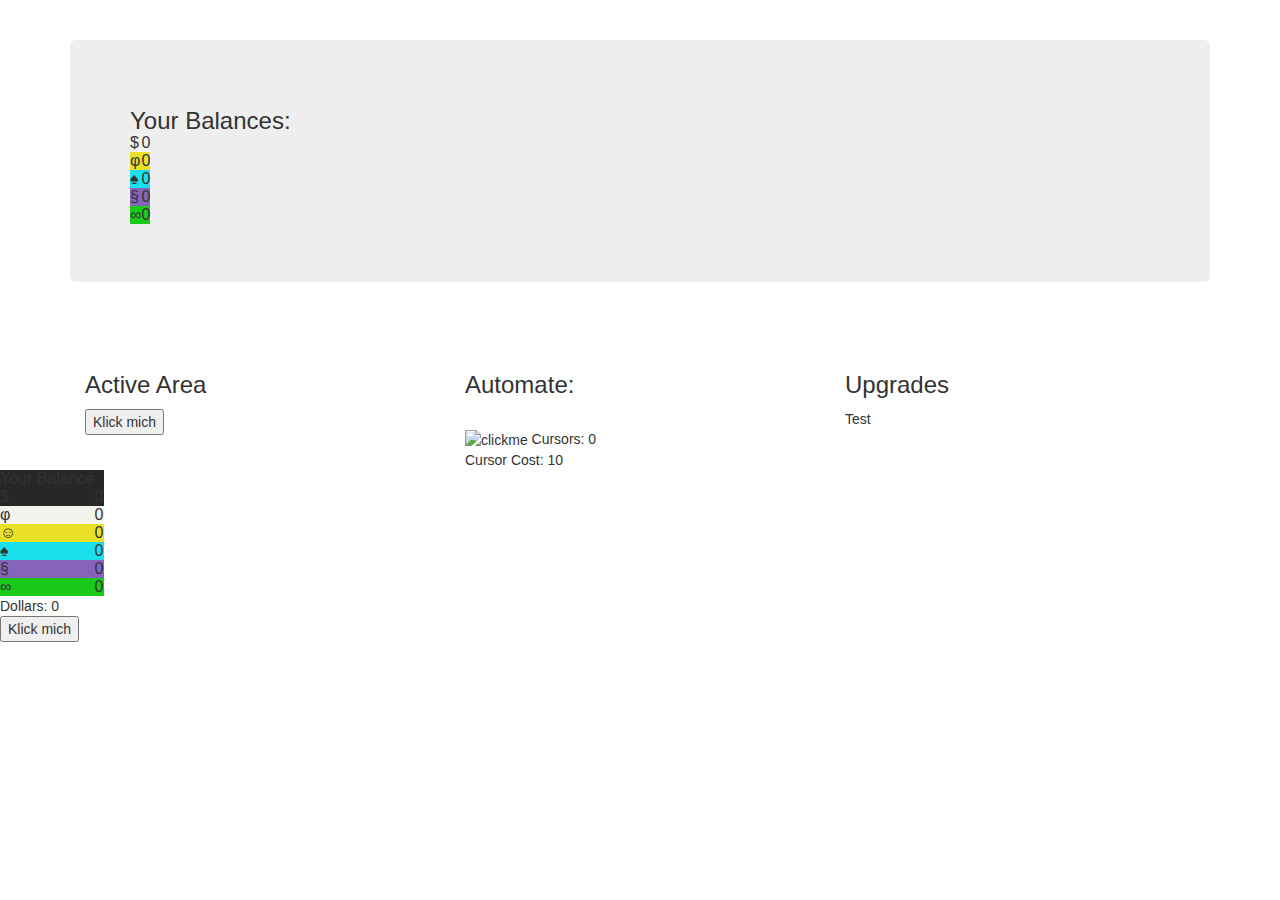
==== index.html @ 07a5d2aa "Rename Vision.html to index.html" ====
<html>
	<head>
      <title>KAP</title>
    
      <link rel="stylesheet" href="https://maxcdn.bootstrapcdn.com/bootstrap/3.3.7/css/bootstrap.min.css">
       <script src="https://ajax.googleapis.com/ajax/libs/jquery/3.3.1/jquery.min.js"></script>
       <script src="https://maxcdn.bootstrapcdn.com/bootstrap/3.3.7/js/bootstrap.min.js"></script>
      <link rel="stylesheet" href="vision.css">
      <script src="vision.js"></script>
      <script src="mainloop.js"></script>
	</head>
	<body>

           




      <div class="container">
          <br />
          <br />
          <div class="jumbotron">
              <h3>  Your Balances:  

                <table cellpadding="0" cellspacing="0" border="0" >
                  
                   
                    <tr style="background-color:#F3F3ED"><td >$</td><td ><span id="dollars">0</span></td> </tr>
                    <tr style="background-color:#EAE127"><td >φ</td><td >0</td></tr>
                    <tr style="background-color:#1BDFED"><td >♠</td><td >0</td></tr>
                    <tr style="background-color:#8664BA"><td >§</td><td >0</td></tr>
                    <tr style="background-color:#1BC91A"><td >∞</td><td>0</td></tr>
                  </table>

          </div>

          <br />
          <br />




  
          <div class="col-sm-4">
            <h3>  Active Area
              <br /></h3>
            
              <button onclick="clickMe()">Klick mich</button>
              <br /></p>

            
                  
                  


            
          </div>






          <div class="col-sm-4">
            <h3>Automate:</h3>
            <br />
           
              <img src="clickme.jpeg" alt="clickme" onclick="upgrade1Unlock()" style="width:auto;height:auto;border:0;">
         
        
            Cursors: <span id="cursors">0</span>
            <br />
            Cursor Cost: <span id="cursorCost">10</span>
          </div>







          <div class="col-sm-4">
            <h3>Upgrades </h3>        
            Test
          </div>
        </div>
      </div>
















            
            
            
             
            
            
            
            
            <div2 id="balances">
              <table class="moneyContainer" cellpadding="0" cellspacing="0" border="0" style="background-color: rgb(39, 39, 39)">
                <tr><td>Your Balance</td></tr>
                <tr style="background-color:rgb(39, 39, 39)"><td class="shrink">$</td><td class="value" id="myMoney">0</td></tr>
                <tr style="background-color:#F3F3ED"><td class="shrink">φ</td><td class="value" id="myMoney2">0</td></tr>
                <tr style="background-color:#EAE127"><td class="shrink">☺</td><td class="value" id="myMoney3">0</td></tr>
                <tr style="background-color:#1BDFED"><td class="shrink">♠</td><td class="value" id="myMoney4">0</td></tr>
                <tr style="background-color:#8664BA"><td class="shrink">§</td><td class="value" id="myMoney5">0</td></tr>
                <tr style="background-color:#1BC91A"><td class="shrink">∞</td><td class="value" id="myMoney6">0</td></tr>
              </table>
              <div>
            
            
            
            
            
                 



        Dollars: <span id="dollars">0</span>
		<br />
		<button class="zenter" onclick="dollarClick(1)">Klick mich</button>
		<br />
		
	
		<script type="text/javascript" src="mainloop.js"></script>
	</body>
</html>
---- vision.css ----
<style>
.vision {
    background-color: green;
    color: red;
}
</style>
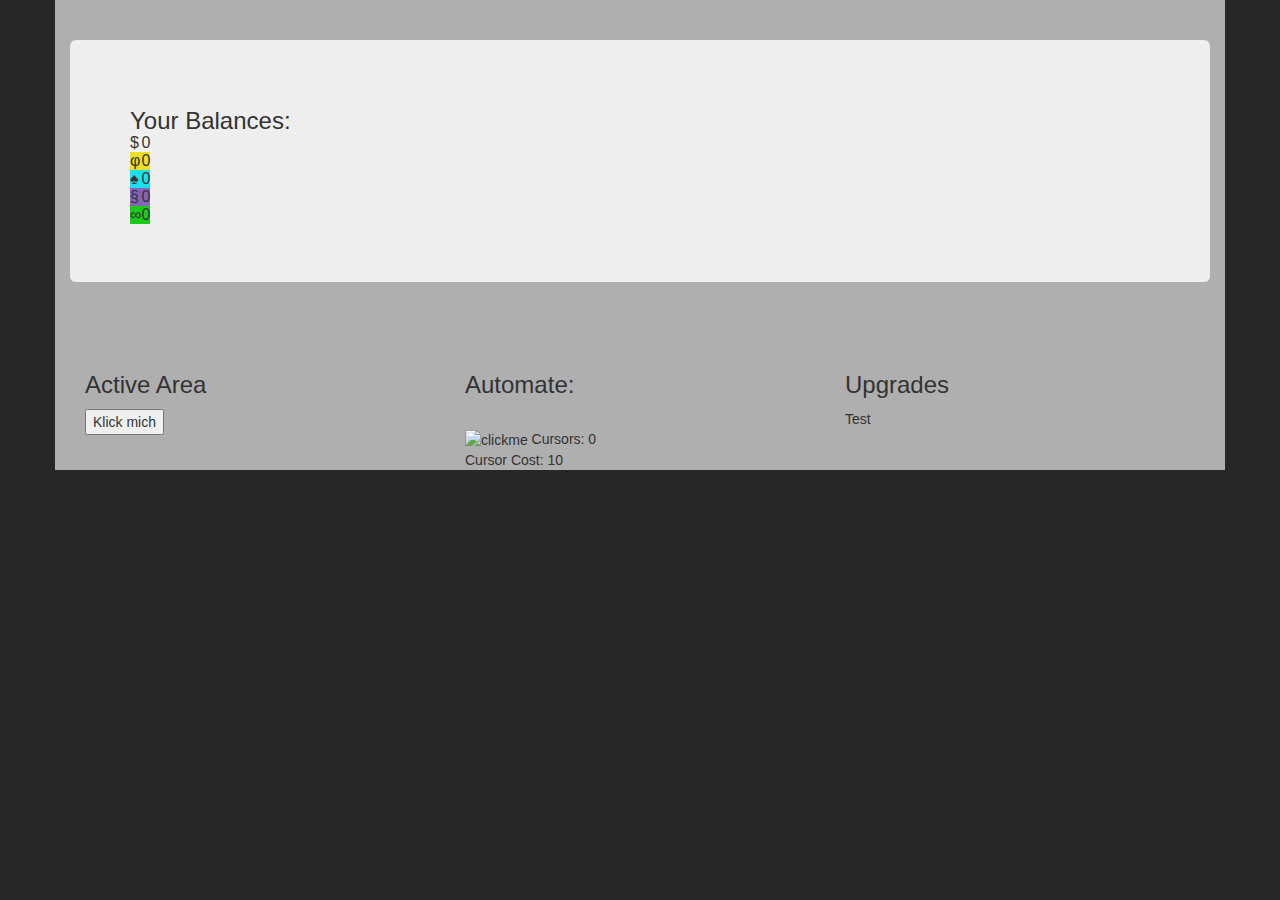
==== commit 9a45154d: "Update index.html" ====
--- a/index.html
+++ b/index.html
@@ -87,54 +87,5 @@
       </div>
 
 
-
-
-
-
-
-
-
-
-
-
-
-
-
-
-            
-            
-            
-             
-            
-            
-            
-            
-            <div2 id="balances">
-              <table class="moneyContainer" cellpadding="0" cellspacing="0" border="0" style="background-color: rgb(39, 39, 39)">
-                <tr><td>Your Balance</td></tr>
-                <tr style="background-color:rgb(39, 39, 39)"><td class="shrink">$</td><td class="value" id="myMoney">0</td></tr>
-                <tr style="background-color:#F3F3ED"><td class="shrink">φ</td><td class="value" id="myMoney2">0</td></tr>
-                <tr style="background-color:#EAE127"><td class="shrink">☺</td><td class="value" id="myMoney3">0</td></tr>
-                <tr style="background-color:#1BDFED"><td class="shrink">♠</td><td class="value" id="myMoney4">0</td></tr>
-                <tr style="background-color:#8664BA"><td class="shrink">§</td><td class="value" id="myMoney5">0</td></tr>
-                <tr style="background-color:#1BC91A"><td class="shrink">∞</td><td class="value" id="myMoney6">0</td></tr>
-              </table>
-              <div>
-            
-            
-            
-            
-            
-                 
-
-
-
-        Dollars: <span id="dollars">0</span>
-		<br />
-		<button class="zenter" onclick="dollarClick(1)">Klick mich</button>
-		<br />
-		
-	
-		<script type="text/javascript" src="mainloop.js"></script>
 	</body>
 </html>
--- a/vision.css
+++ b/vision.css
@@ -1,7 +1,8 @@
+body {
+    background: rgb(39, 39, 39)
+}
 
-<style>
-.vision {
-    background-color: green;
-    color: red;
+.container {
+    background: rgb(175, 175, 175)  
+    
 }
-</style>
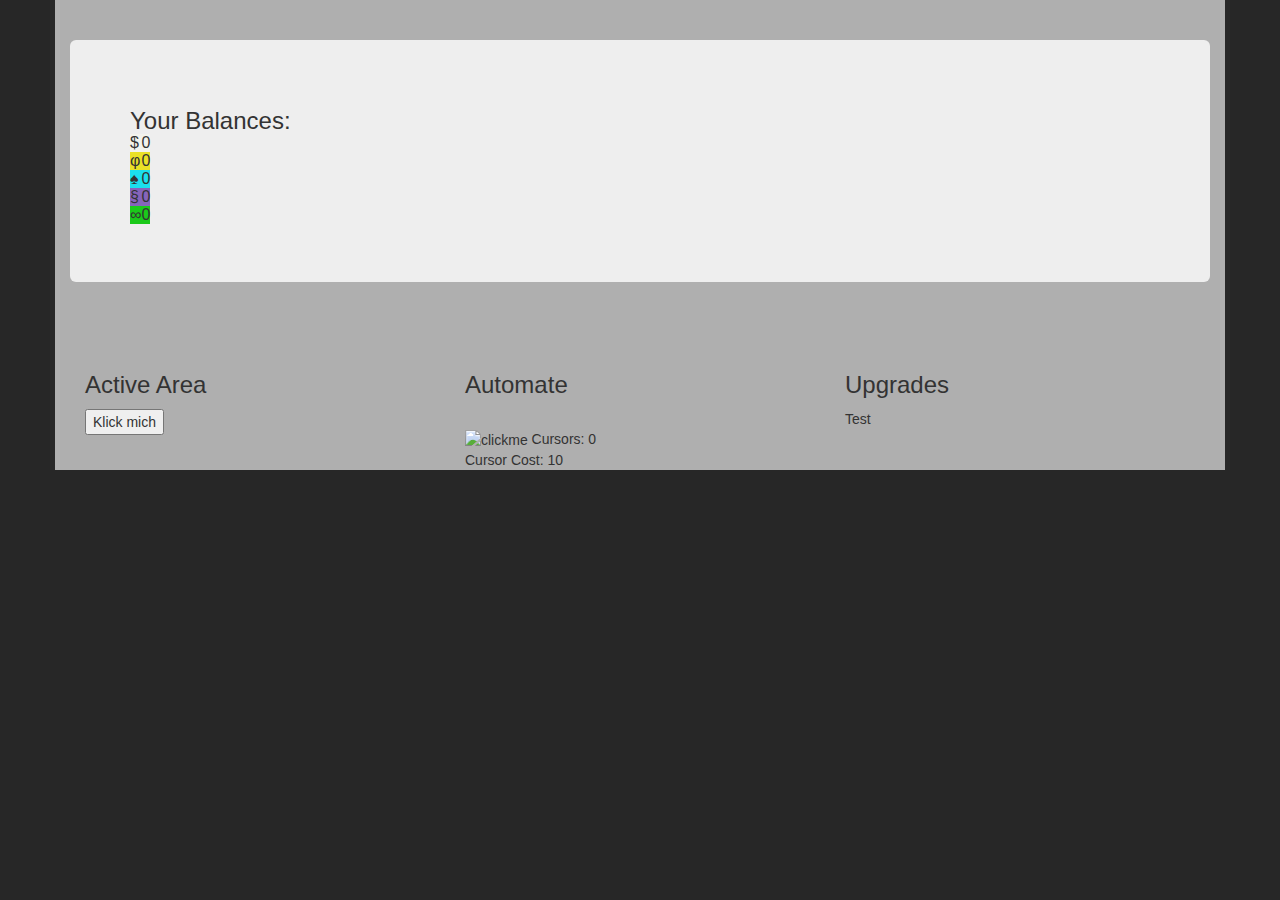
==== commit 23a43bf2: "Update index.html" ====
--- a/index.html
+++ b/index.html
@@ -62,7 +62,7 @@
 
 
           <div class="col-sm-4">
-            <h3>Automate:</h3>
+            <h3>Automate</h3>
             <br />
            
               <img src="clickme.jpeg" alt="clickme" onclick="upgrade1Unlock()" style="width:auto;height:auto;border:0;">
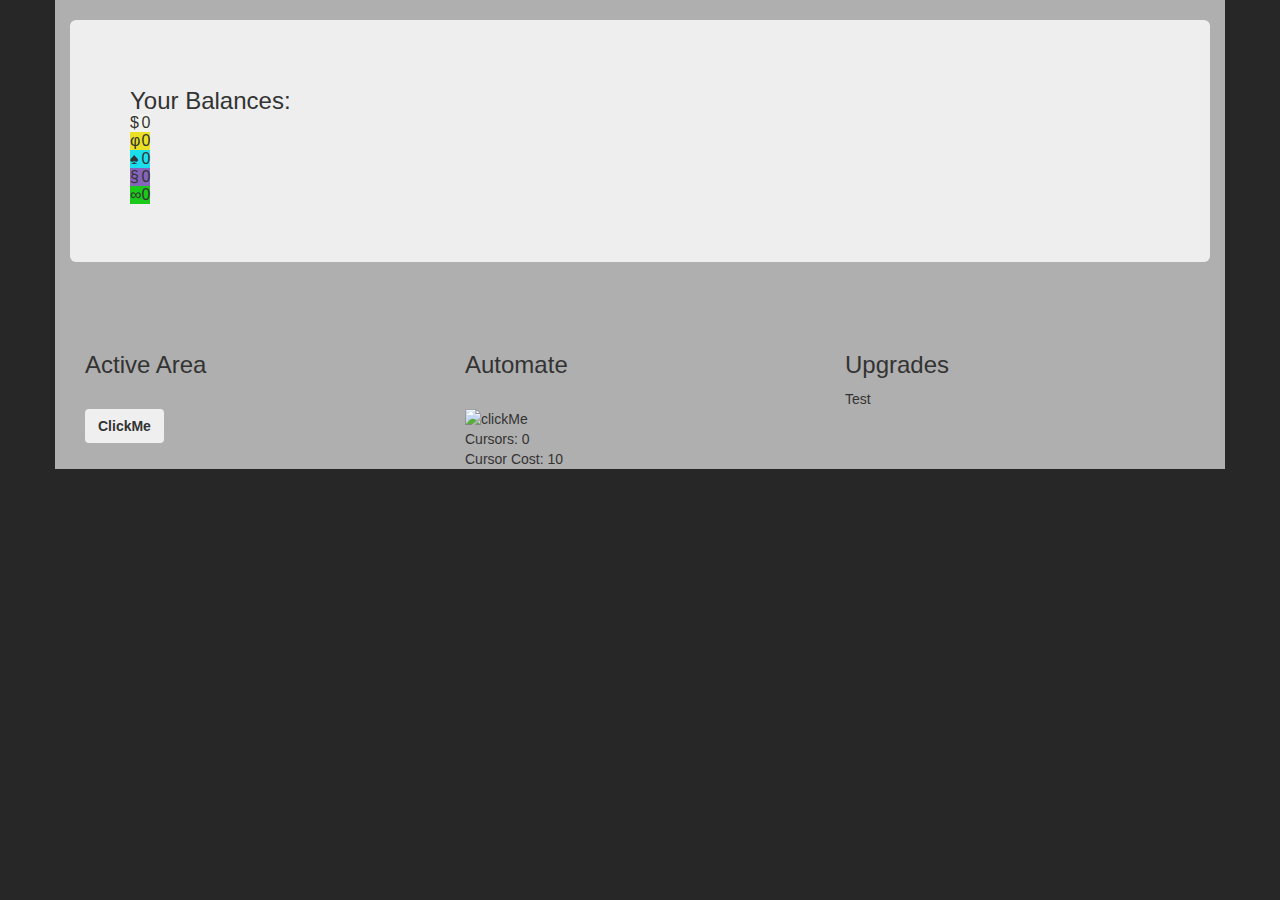
==== commit 66c2a16e: "Update index.html" ====
--- a/index.html
+++ b/index.html
@@ -18,7 +18,7 @@
 
       <div class="container">
           <br />
-          <br />
+       
           <div class="jumbotron">
               <h3>  Your Balances:  
 
@@ -42,18 +42,13 @@
 
   
           <div class="col-sm-4">
-            <h3>  Active Area
-              <br /></h3>
-            
-              <button onclick="clickMe()">Klick mich</button>
-              <br /></p>
+            <h3>  Active Area</h3>
+            <br />
 
-            
-                  
-                  
+              <button onclick="clickMe()" type="button" class="btn btn-secondary" data-toggle="tooltip" data-placement="right" title="+1$"> 
+                <b>ClickMe</b>
+              </button>
 
-
-            
           </div>
 
 
@@ -63,14 +58,14 @@
 
           <div class="col-sm-4">
             <h3>Automate</h3>
+            <br/>
+
+              <img src="clickme.jpeg" alt="clickMe" onclick="upgrade1Unlock()" style="width:auto;height:auto;border:0;" data-toggle="tooltip" data-placement="right" 
+              title="you earn /1000 of your total clicks made to the ClickMe Button">
+            <br/>
+            Cursors: <span id="upgrade1unlocks">0</span>
             <br />
-           
-              <img src="clickme.jpeg" alt="clickme" onclick="upgrade1Unlock()" style="width:auto;height:auto;border:0;">
-         
-        
-            Cursors: <span id="cursors">0</span>
-            <br />
-            Cursor Cost: <span id="cursorCost">10</span>
+            Cursor Cost: <span id="costU1s">10</span>
           </div>
 
 
@@ -80,12 +75,15 @@
 
 
           <div class="col-sm-4">
-            <h3>Upgrades </h3>        
+            <h3>Upgrades</h3>        
             Test
           </div>
         </div>
       </div>
 
 
+
+	
+		<script type="text/javascript" src="mainloop.js"></script>
 	</body>
 </html>
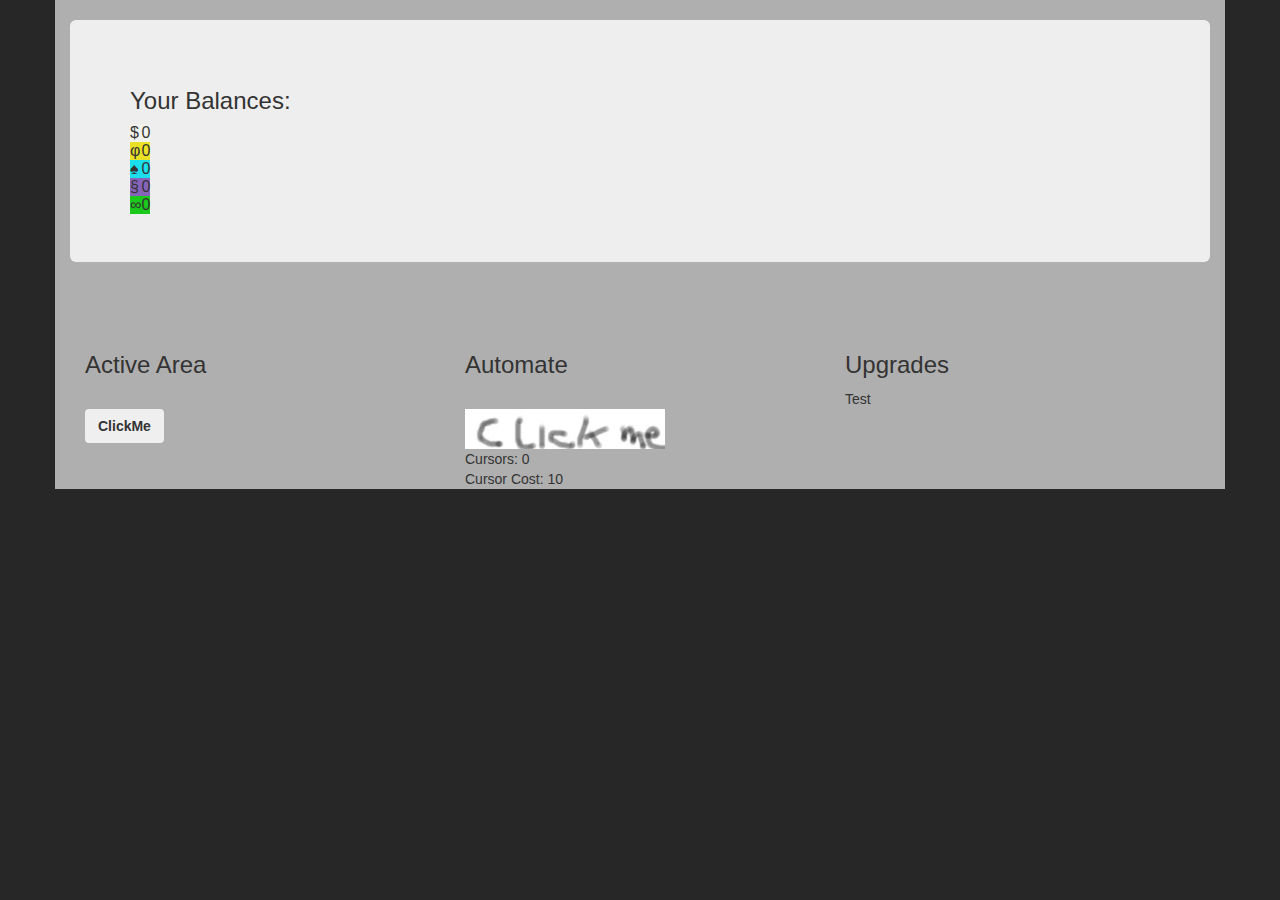
==== commit 5e5dd7e4: "Fixed indentation and stuff." ====
--- a/index.html
+++ b/index.html
@@ -1,89 +1,49 @@
 <html>
-	<head>
-      <title>KAP</title>
-    
-      <link rel="stylesheet" href="https://maxcdn.bootstrapcdn.com/bootstrap/3.3.7/css/bootstrap.min.css">
-       <script src="https://ajax.googleapis.com/ajax/libs/jquery/3.3.1/jquery.min.js"></script>
-       <script src="https://maxcdn.bootstrapcdn.com/bootstrap/3.3.7/js/bootstrap.min.js"></script>
-      <link rel="stylesheet" href="vision.css">
-      <script src="vision.js"></script>
-      <script src="mainloop.js"></script>
-	</head>
-	<body>
 
-           
+<head>
+    <title>KAP</title>
+    <link rel="stylesheet" href="https://maxcdn.bootstrapcdn.com/bootstrap/3.3.7/css/bootstrap.min.css">
+    <script src="https://ajax.googleapis.com/ajax/libs/jquery/3.3.1/jquery.min.js"></script>
+    <script src="https://maxcdn.bootstrapcdn.com/bootstrap/3.3.7/js/bootstrap.min.js"></script>
+    <link rel="stylesheet" href="vision.css">
+</head>
 
+<body>
+    <div class="container">
+        <br />
+        <div class="jumbotron">
+            <h3>Your Balances:</h3>
+            <table cellpadding="0" cellspacing="0" border="0" >
+                <tr style="background-color:#F3F3ED"><td >$</td><td ><span id="dollars">0</span></td> </tr>
+                <tr style="background-color:#EAE127"><td >φ</td><td >0</td></tr>
+                <tr style="background-color:#1BDFED"><td >♠</td><td >0</td></tr>
+                <tr style="background-color:#8664BA"><td >§</td><td >0</td></tr>
+                <tr style="background-color:#1BC91A"><td >∞</td><td>0</td></tr>
+            </table>
+        </div>
+        <br />
+        <br />
 
+        <div class="col-sm-4">
+            <h3>Active Area</h3>
+            <br />
+            <button onclick="clickMe()" type="button" class="btn btn-secondary" data-toggle="tooltip" data-placement="right" title="+1$">
+                <b>ClickMe</b>
+            </button>
+        </div>
+        <div class="col-sm-4">
+            <h3>Automate</h3>
+            <br />
+            <img src="clickme.jpeg" alt="clickMe" onclick="upgrade1Unlock()" style="width:auto;height:auto;border:0;" data-toggle="tooltip" data-placement="right" title="you earn /1000 of your total clicks made to the ClickMe Button">
+            <br /> Cursors: <span id="upgrade1unlocks">0</span>
+            <br /> Cursor Cost: <span id="costU1s">10</span>
+        </div>
+        <div class="col-sm-4">
+            <h3>Upgrades</h3> Test
+        </div>
+    </div>
+    </div>
+    <script type="text/javascript" src="mainloop.js"></script>
+</body>
 
-
-      <div class="container">
-          <br />
-       
-          <div class="jumbotron">
-              <h3>  Your Balances:  
-
-                <table cellpadding="0" cellspacing="0" border="0" >
-                  
-                   
-                    <tr style="background-color:#F3F3ED"><td >$</td><td ><span id="dollars">0</span></td> </tr>
-                    <tr style="background-color:#EAE127"><td >φ</td><td >0</td></tr>
-                    <tr style="background-color:#1BDFED"><td >♠</td><td >0</td></tr>
-                    <tr style="background-color:#8664BA"><td >§</td><td >0</td></tr>
-                    <tr style="background-color:#1BC91A"><td >∞</td><td>0</td></tr>
-                  </table>
-
-          </div>
-
-          <br />
-          <br />
-
-
-
-
-  
-          <div class="col-sm-4">
-            <h3>  Active Area</h3>
-            <br />
-
-              <button onclick="clickMe()" type="button" class="btn btn-secondary" data-toggle="tooltip" data-placement="right" title="+1$"> 
-                <b>ClickMe</b>
-              </button>
-
-          </div>
-
-
-
-
-
-
-          <div class="col-sm-4">
-            <h3>Automate</h3>
-            <br/>
-
-              <img src="clickme.jpeg" alt="clickMe" onclick="upgrade1Unlock()" style="width:auto;height:auto;border:0;" data-toggle="tooltip" data-placement="right" 
-              title="you earn /1000 of your total clicks made to the ClickMe Button">
-            <br/>
-            Cursors: <span id="upgrade1unlocks">0</span>
-            <br />
-            Cursor Cost: <span id="costU1s">10</span>
-          </div>
-
-
-
-
-
-
-
-          <div class="col-sm-4">
-            <h3>Upgrades</h3>        
-            Test
-          </div>
-        </div>
-      </div>
-
-
-
-	
-		<script type="text/javascript" src="mainloop.js"></script>
-	</body>
-</html>
+</html>--- a/vision.css
+++ b/vision.css
@@ -4,5 +4,4 @@
 
 .container {
     background: rgb(175, 175, 175)  
-    
 }
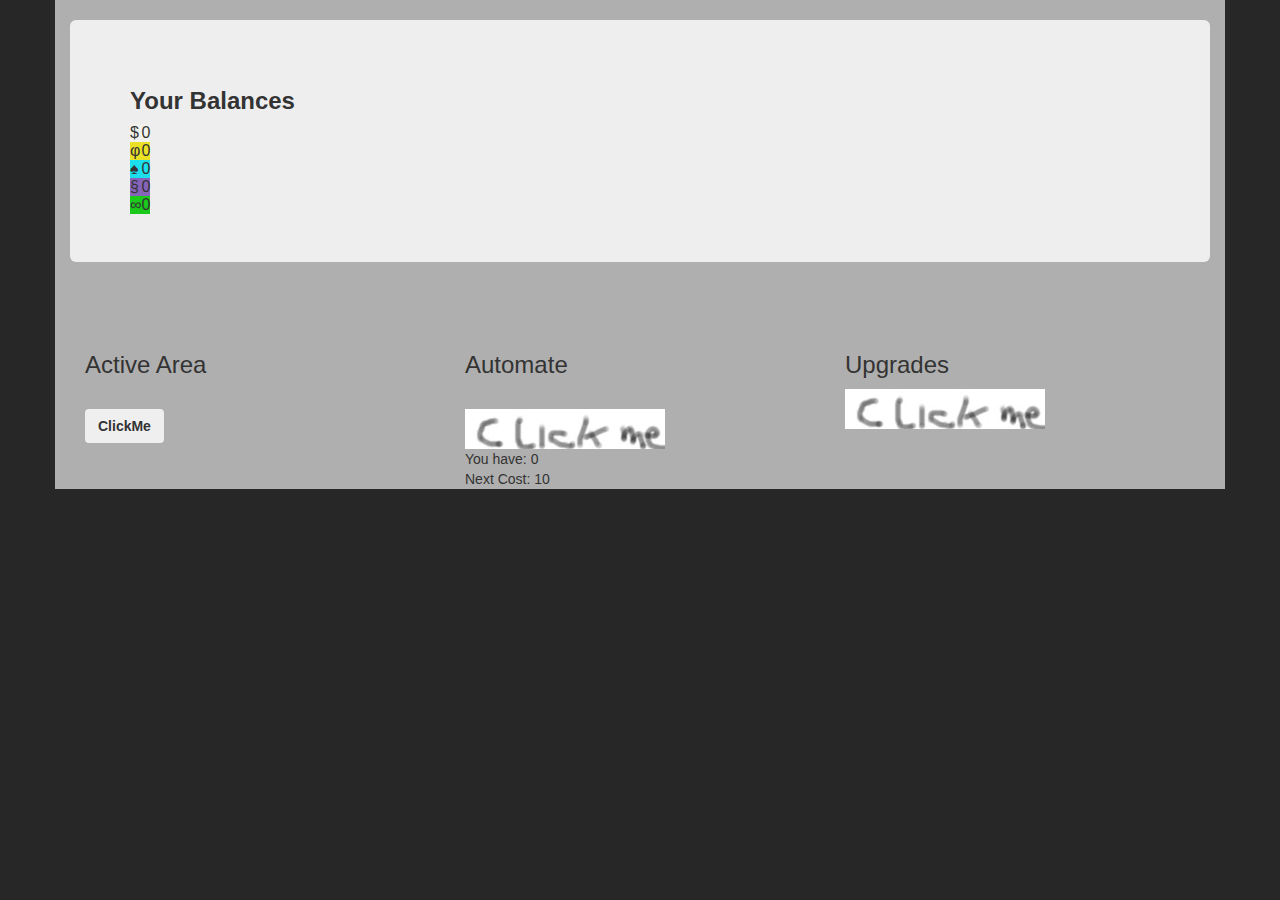
==== commit ae2caa71: "Update index.html" ====
--- a/index.html
+++ b/index.html
@@ -12,7 +12,7 @@
     <div class="container">
         <br />
         <div class="jumbotron">
-            <h3>Your Balances:</h3>
+            <h3><b>Your Balances</b></h3>
             <table cellpadding="0" cellspacing="0" border="0" >
                 <tr style="background-color:#F3F3ED"><td >$</td><td ><span id="dollars">0</span></td> </tr>
                 <tr style="background-color:#EAE127"><td >φ</td><td >0</td></tr>
@@ -34,16 +34,21 @@
         <div class="col-sm-4">
             <h3>Automate</h3>
             <br />
-            <img src="clickme.jpeg" alt="clickMe" onclick="upgrade1Unlock()" style="width:auto;height:auto;border:0;" data-toggle="tooltip" data-placement="right" title="you earn /1000 of your total clicks made to the ClickMe Button">
-            <br /> Cursors: <span id="upgrade1unlocks">0</span>
-            <br /> Cursor Cost: <span id="costU1s">10</span>
+            <img src="clickme.jpeg" alt="clickMe" onclick="automate1Totalclick()" style="width:auto;height:auto;border:0;" data-toggle="tooltip" data-placement="right" title="you earn (Upgradelvl/1000) of your total clicks made to the ClickMe Button per Second">
+            <br /> You have: <span id="automate1totalclicks">0</span>
+            <br /> Next Cost: <span id="costA1s">10</span>
         </div>
         <div class="col-sm-4">
-            <h3>Upgrades</h3> Test
+            <h3>Upgrades</h3> 
+            <img src="clickme.jpeg" alt="upgrade1" onclick="upgrade1Crit()" style="width:auto;height:auto;border:0;" data-toggle="tooltip" data-placement="right" 
+            title="your ClickMe clicks can CRIT ">
+            <br />
         </div>
     </div>
     </div>
     <script type="text/javascript" src="mainloop.js"></script>
 </body>
 
-</html>+</html>
+
+
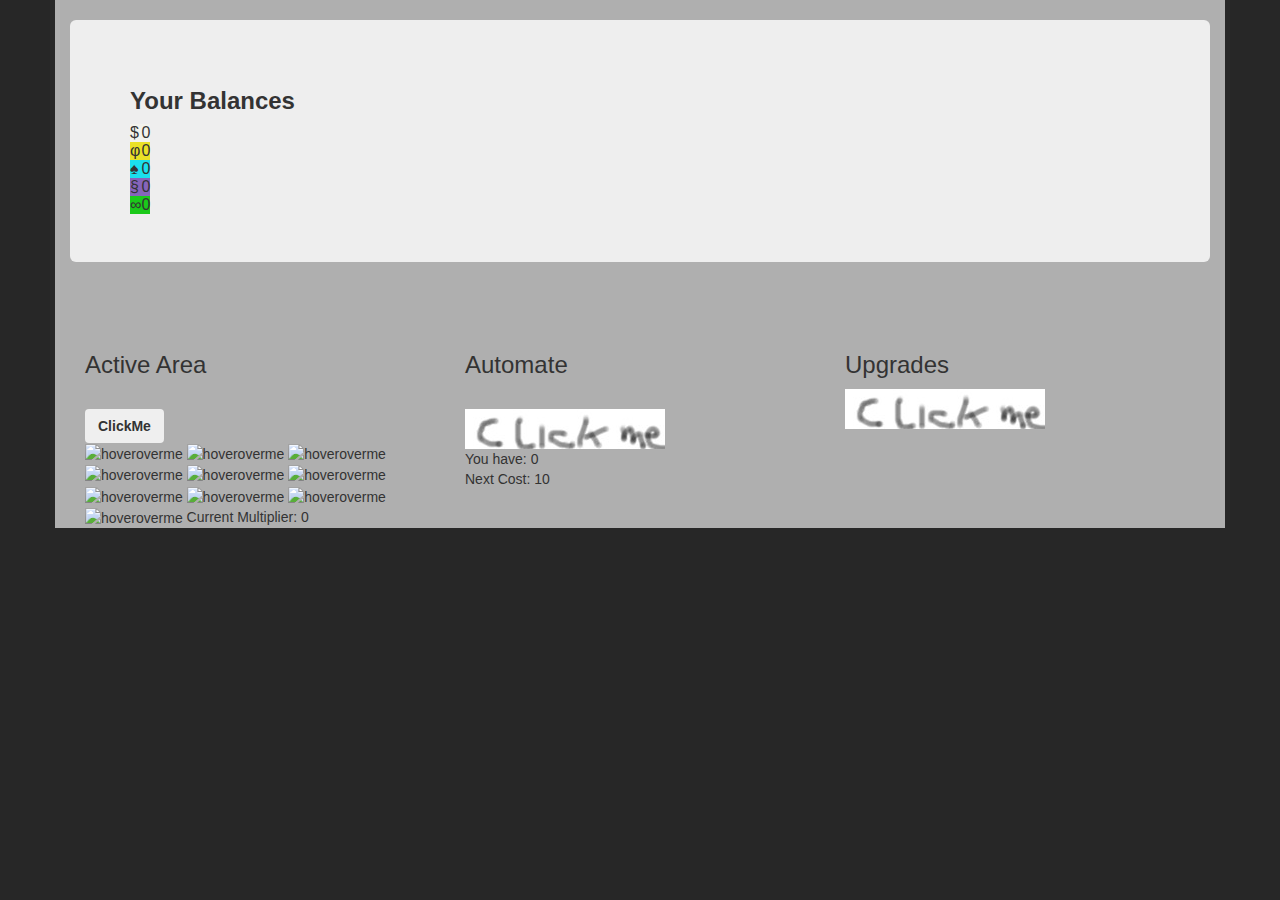
==== commit 6ff8dd5b: "Update index.html" ====
--- a/index.html
+++ b/index.html
@@ -27,10 +27,25 @@
         <div class="col-sm-4">
             <h3>Active Area</h3>
             <br />
-            <button onclick="clickMe()" type="button" class="btn btn-secondary" data-toggle="tooltip" data-placement="right" title="+1$">
+            <button onclick="clickMe()" type="button2" class="btn btn-secondary" data-toggle="tooltip" data-placement="right" title="+1$">
                 <b>ClickMe</b>
             </button>
+            <br />
+            <img src="FAPS1.jpeg" alt="hoveroverme" onmouseover="hoverOverMe()" style="width:auto;height:auto;border:0;" data-toggle="tooltip" data-placement="right" title="move your mouse left and right to get a production multiplier">
+            <img src="FAPS2.jpeg" alt="hoveroverme" onmouseover="hoverOverMe()" style="width:auto;height:auto;border:0;" data-toggle="tooltip" data-placement="right" title="move your mouse left and right to get a production multiplier">
+            <img src="FAPS3.jpeg" alt="hoveroverme" onmouseover="hoverOverMe()" style="width:auto;height:auto;border:0;" data-toggle="tooltip" data-placement="right" title="move your mouse left and right to get a production multiplier">
+            <img src="FAPS4.jpeg" alt="hoveroverme" onmouseover="hoverOverMe()" style="width:auto;height:auto;border:0;" data-toggle="tooltip" data-placement="right" title="move your mouse left and right to get a production multiplier">
+            <img src="FAPS5.jpeg" alt="hoveroverme" onmouseover="hoverOverMe()" style="width:auto;height:auto;border:0;" data-toggle="tooltip" data-placement="right" title="move your mouse left and right to get a production multiplier">
+            <img src="FAPS6.jpeg" alt="hoveroverme" onmouseover="hoverOverMe()" style="width:auto;height:auto;border:0;" data-toggle="tooltip" data-placement="right" title="move your mouse left and right to get a production multiplier">
+            <img src="FAPS7.jpeg" alt="hoveroverme" onmouseover="hoverOverMe()" style="width:auto;height:auto;border:0;" data-toggle="tooltip" data-placement="right" title="move your mouse left and right to get a production multiplier">
+            <img src="FAPS8.jpeg" alt="hoveroverme" onmouseover="hoverOverMe()" style="width:auto;height:auto;border:0;" data-toggle="tooltip" data-placement="right" title="move your mouse left and right to get a production multiplier">
+            <img src="FAPS9.jpeg" alt="hoveroverme" onmouseover="hoverOverMe()" style="width:auto;height:auto;border:0;" data-toggle="tooltip" data-placement="right" title="move your mouse left and right to get a production multiplier">
+            <img src="FAPS10.jpeg" alt="hoveroverme" onmouseover="hoverOverMe()" style="width:auto;height:auto;border:0;" data-toggle="tooltip" data-placement="right" title="move your mouse left and right to get a production multiplier">
+            <br\> Current Multiplier: <span id="productionmultipliers">0</span>
         </div>
+
+
+
         <div class="col-sm-4">
             <h3>Automate</h3>
             <br />
